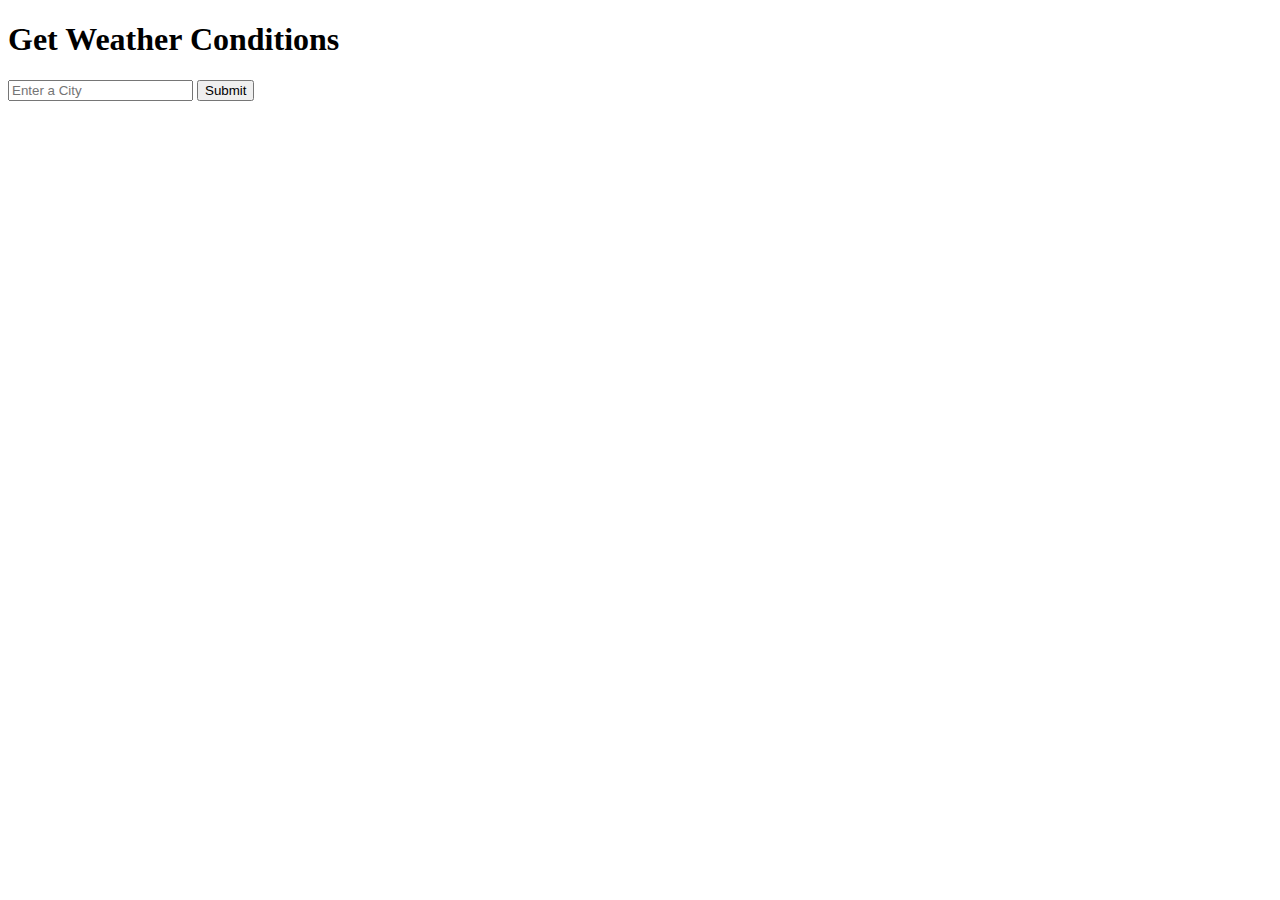
==== templates/index.html @ aae531be "first commit" ====
<!DOCTYPE html>
<html lang="en">

<head>
    <meta charset="UTF-8">
    <meta name="viewport" content="width=device-width, initial-scale=1.0">
    <title>Get Weather Conditions</title>
    <link href="{{url_for('static', filename='styles/style.css')}}" rel="stylesheet" />
</head>

<body>
   <h1>Get Weather Conditions</h1> 
   <form action="/weather">
    <input type="text" name="city" id="city" placeholder="Enter a City"/>
    <button type="submit">Submit</button>
   </form>
</body>

</html>
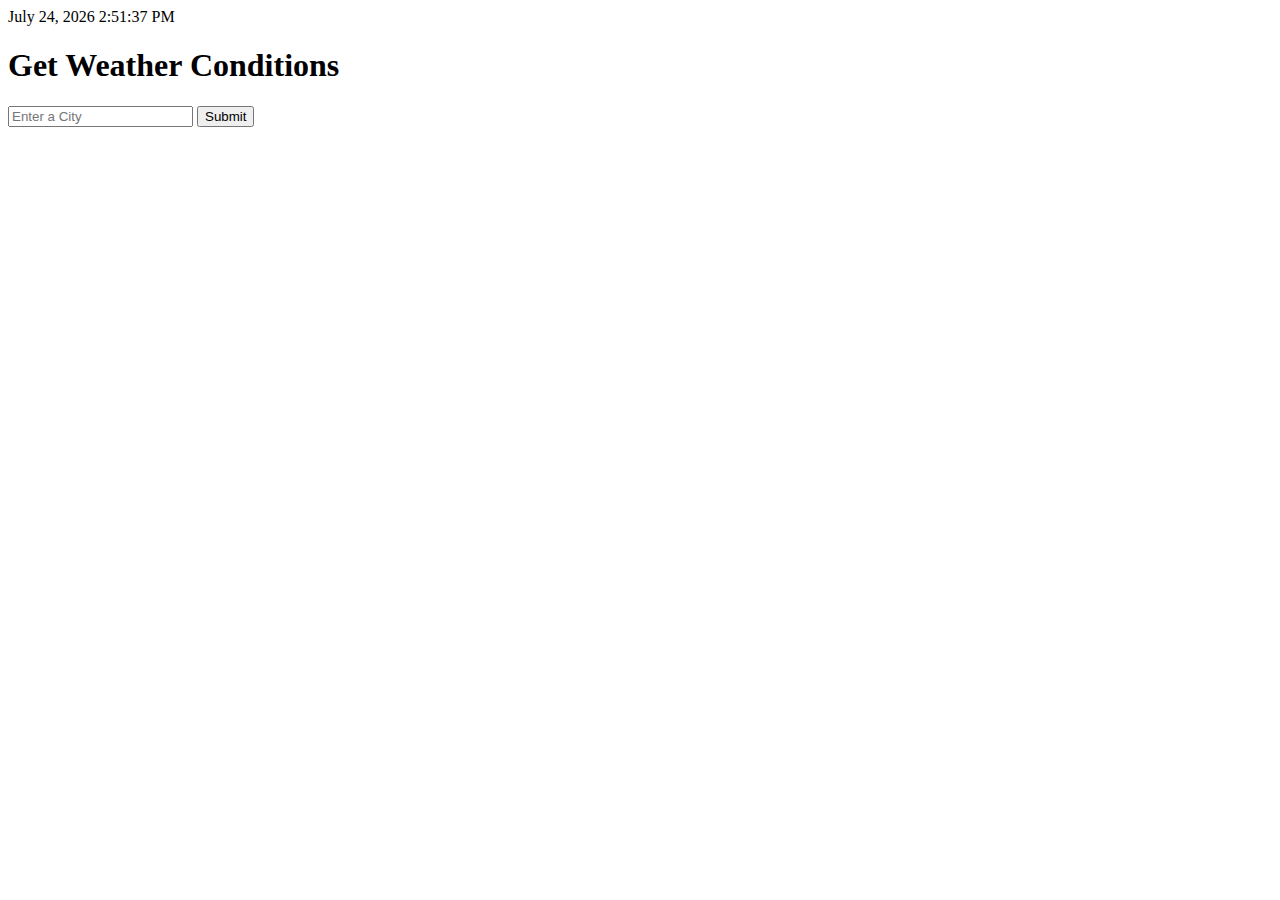
==== commit 1f0938fd: "Date and Time changes" ====
--- a/templates/index.html
+++ b/templates/index.html
@@ -9,11 +9,45 @@
 </head>
 
 <body>
+
+    <div id="datetime"></div>
    <h1>Get Weather Conditions</h1> 
    <form action="/weather">
     <input type="text" name="city" id="city" placeholder="Enter a City"/>
     <button type="submit">Submit</button>
    </form>
+
+   <script>
+        // Function to update the current date and time
+        function updateDateTime() {
+            // Create a new Date object to get the current date and time
+            const now = new Date();
+            
+            // Define options for formatting the date to a more readable format
+            // This will display the full year, full month name, and numeric day
+            const options = { year: 'numeric', month: 'long', day: 'numeric' };
+            
+            // Convert the Date object to a localized string representation of the date
+            const date = now.toLocaleDateString(undefined, options);
+            
+            // Convert the Date object to a localized string representation of the time
+            const time = now.toLocaleTimeString();
+            
+            // Get the HTML element with the id 'datetime'
+            // Update its text content with the formatted date and time
+            document.getElementById('datetime').textContent = `${date} ${time}`;
+        }
+
+        // This function will be called when the page finishes loading
+        window.onload = function() {
+            // Call updateDateTime to set the initial date and time when the page loads
+            updateDateTime();
+            
+            // Set up an interval to call updateDateTime every second (1000 milliseconds)
+            // This ensures the displayed time is always up-to-date
+            setInterval(updateDateTime, 1000);
+        };
+   </script>
 </body>
 
 </html>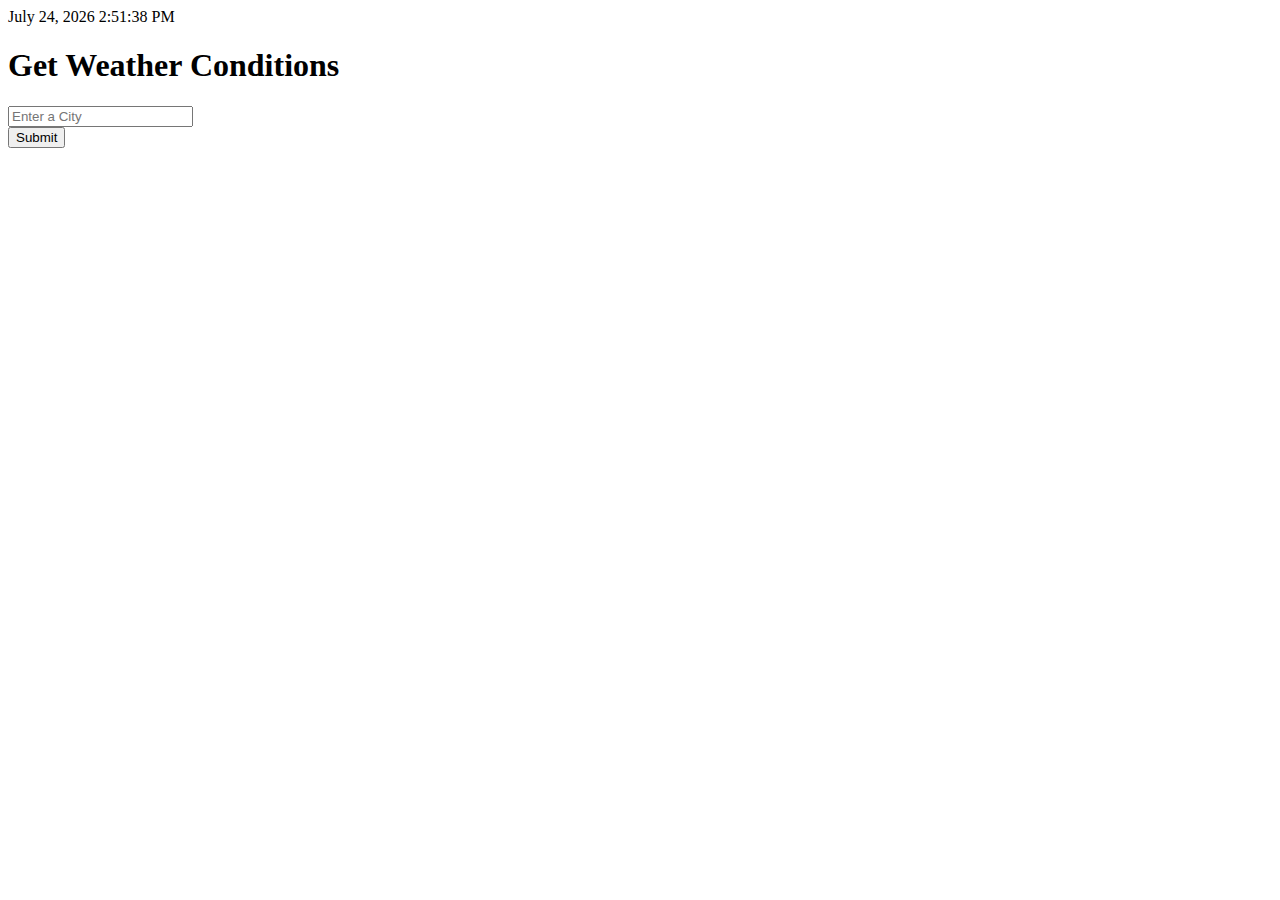
==== commit 3fc02a1e: "New" ====
--- a/templates/index.html
+++ b/templates/index.html
@@ -14,37 +14,23 @@
    <h1>Get Weather Conditions</h1> 
    <form action="/weather">
     <input type="text" name="city" id="city" placeholder="Enter a City"/>
+    <br>
     <button type="submit">Submit</button>
    </form>
 
    <script>
         // Function to update the current date and time
         function updateDateTime() {
-            // Create a new Date object to get the current date and time
             const now = new Date();
-            
-            // Define options for formatting the date to a more readable format
-            // This will display the full year, full month name, and numeric day
             const options = { year: 'numeric', month: 'long', day: 'numeric' };
-            
-            // Convert the Date object to a localized string representation of the date
             const date = now.toLocaleDateString(undefined, options);
-            
-            // Convert the Date object to a localized string representation of the time
             const time = now.toLocaleTimeString();
-            
-            // Get the HTML element with the id 'datetime'
-            // Update its text content with the formatted date and time
             document.getElementById('datetime').textContent = `${date} ${time}`;
         }
 
         // This function will be called when the page finishes loading
         window.onload = function() {
-            // Call updateDateTime to set the initial date and time when the page loads
             updateDateTime();
-            
-            // Set up an interval to call updateDateTime every second (1000 milliseconds)
-            // This ensures the displayed time is always up-to-date
             setInterval(updateDateTime, 1000);
         };
    </script>
